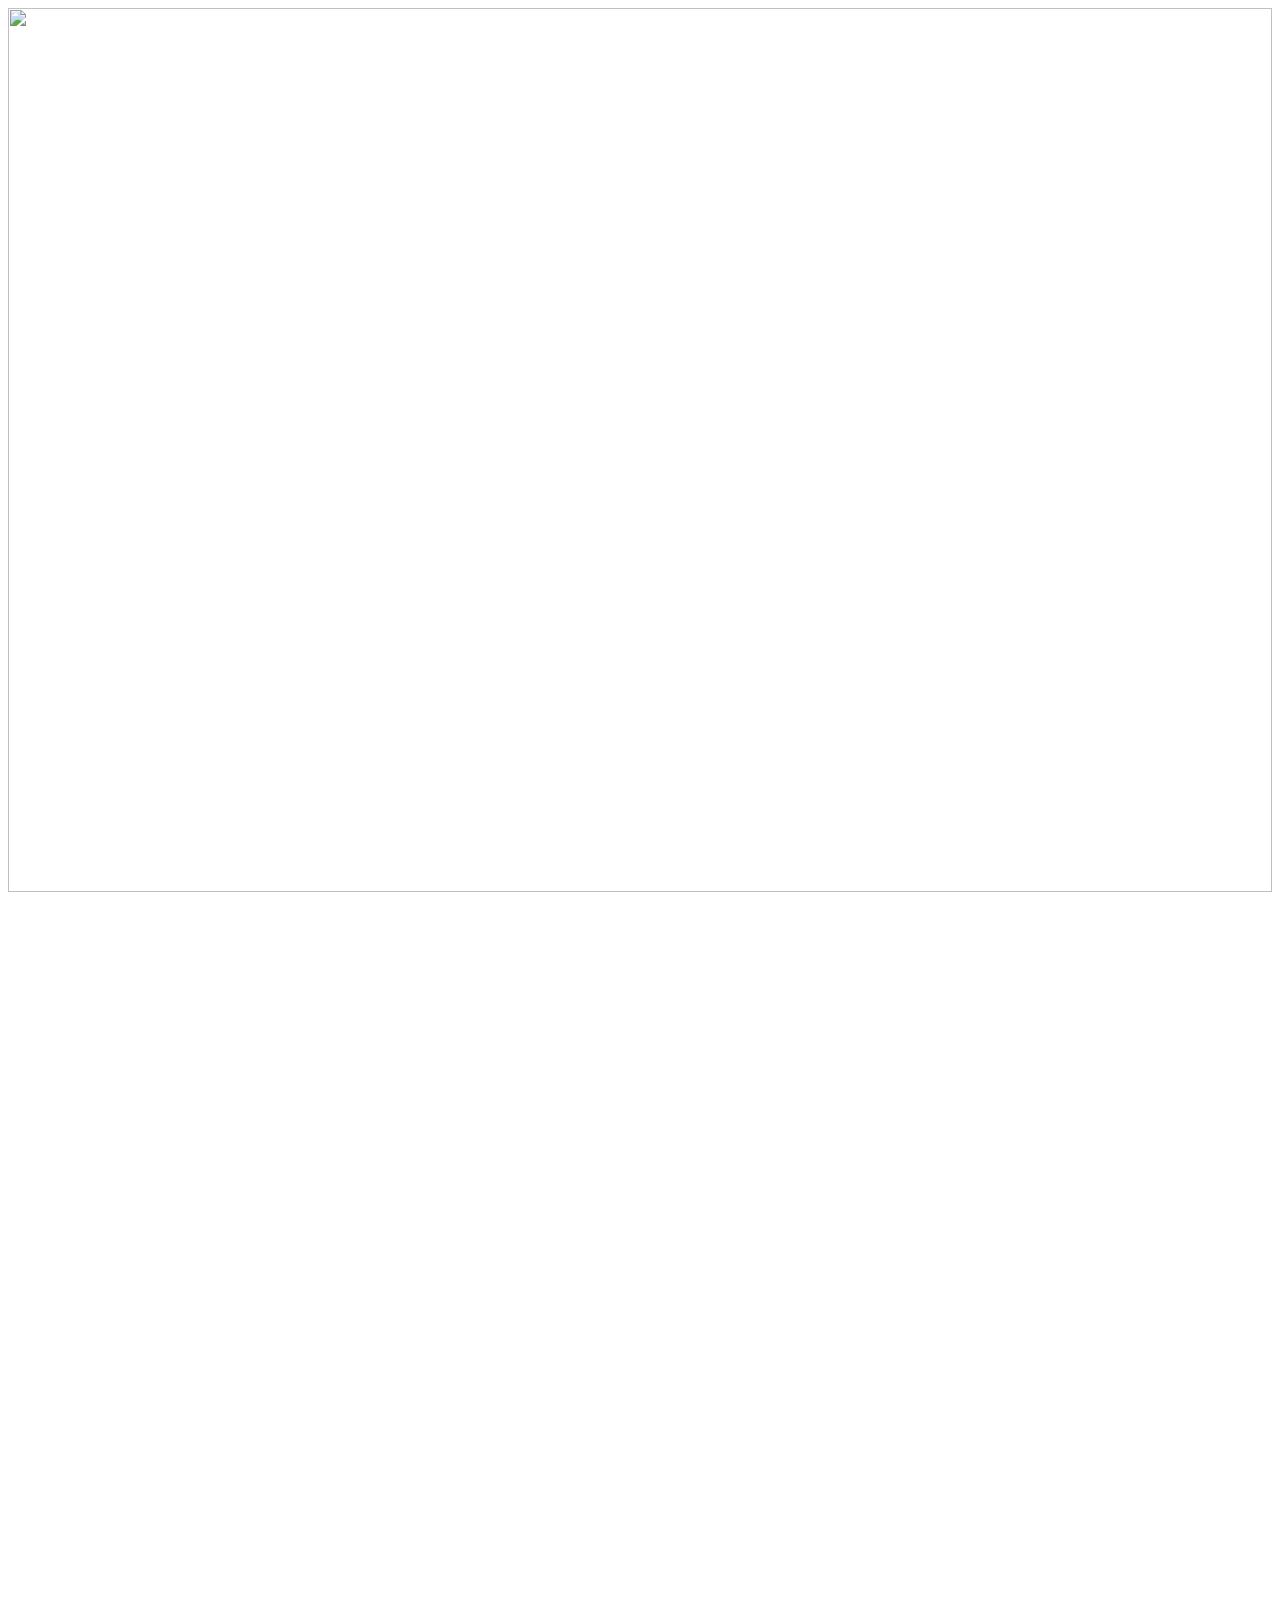
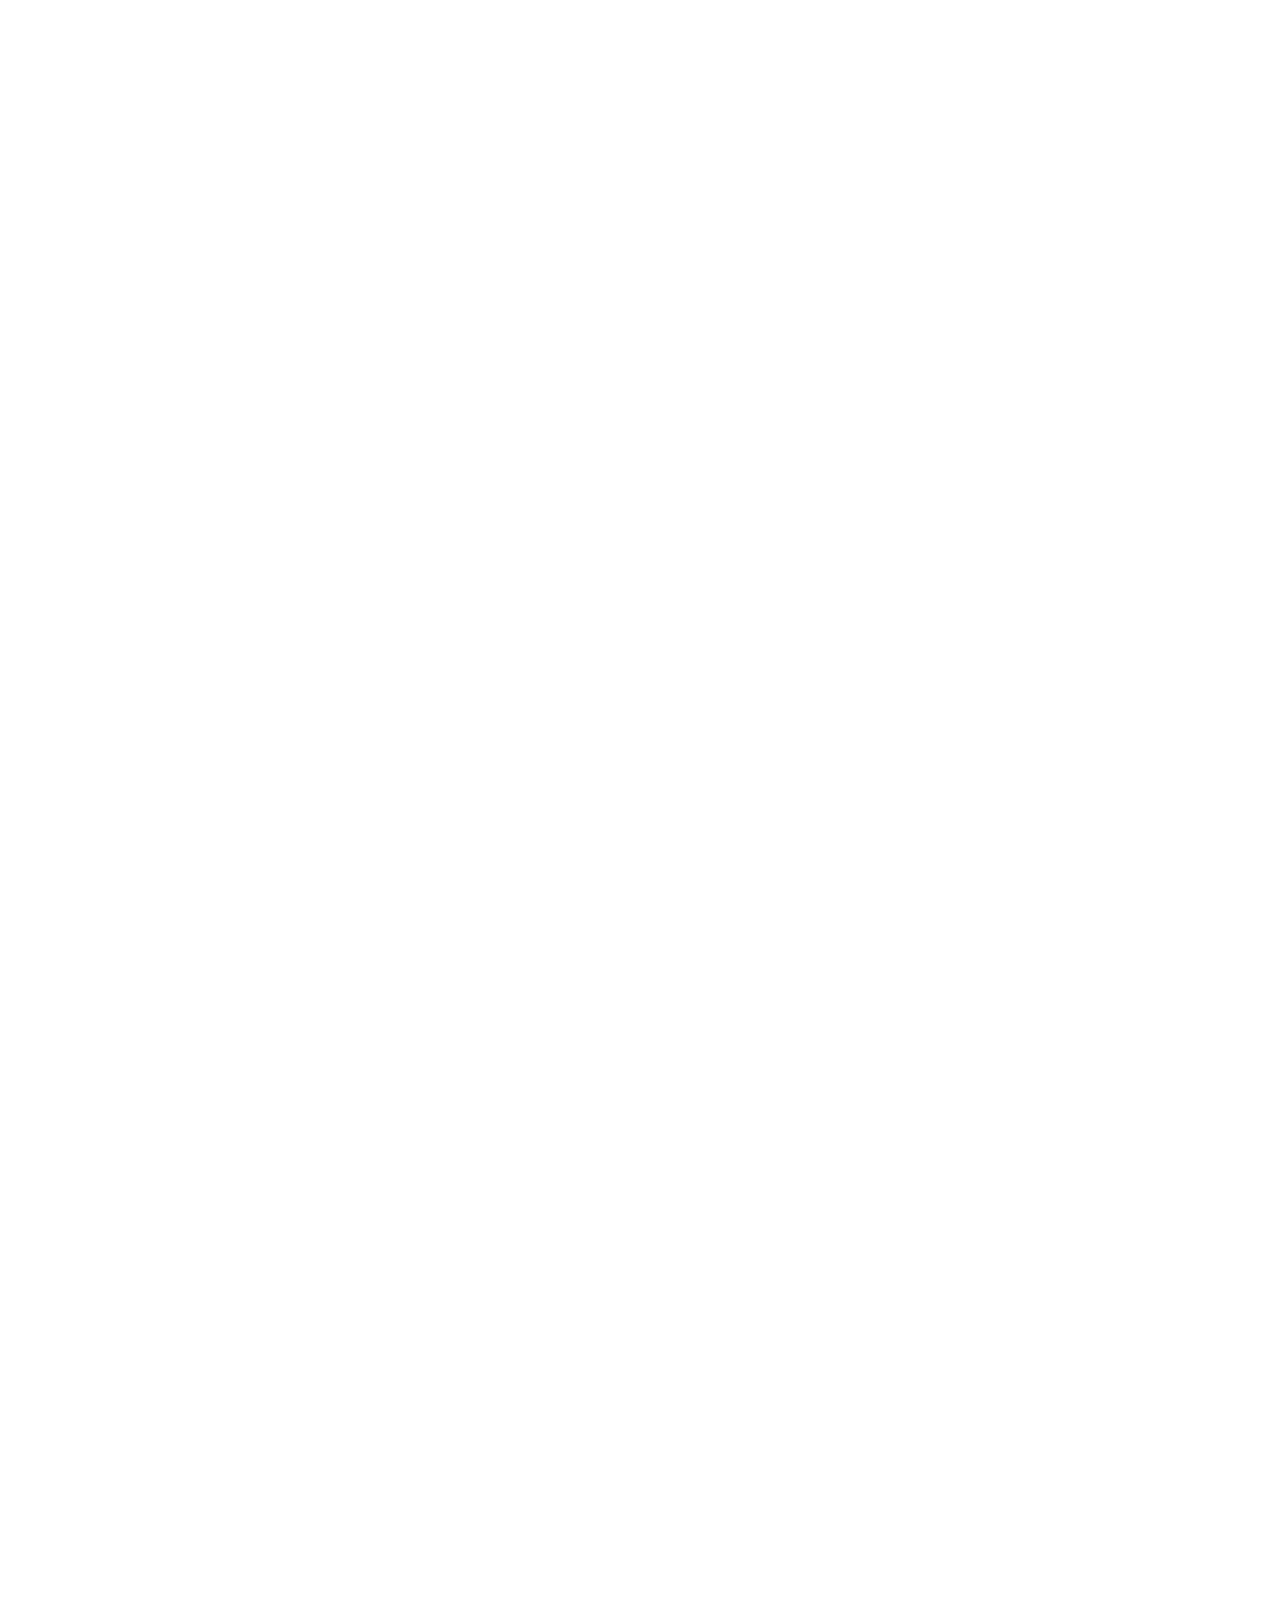
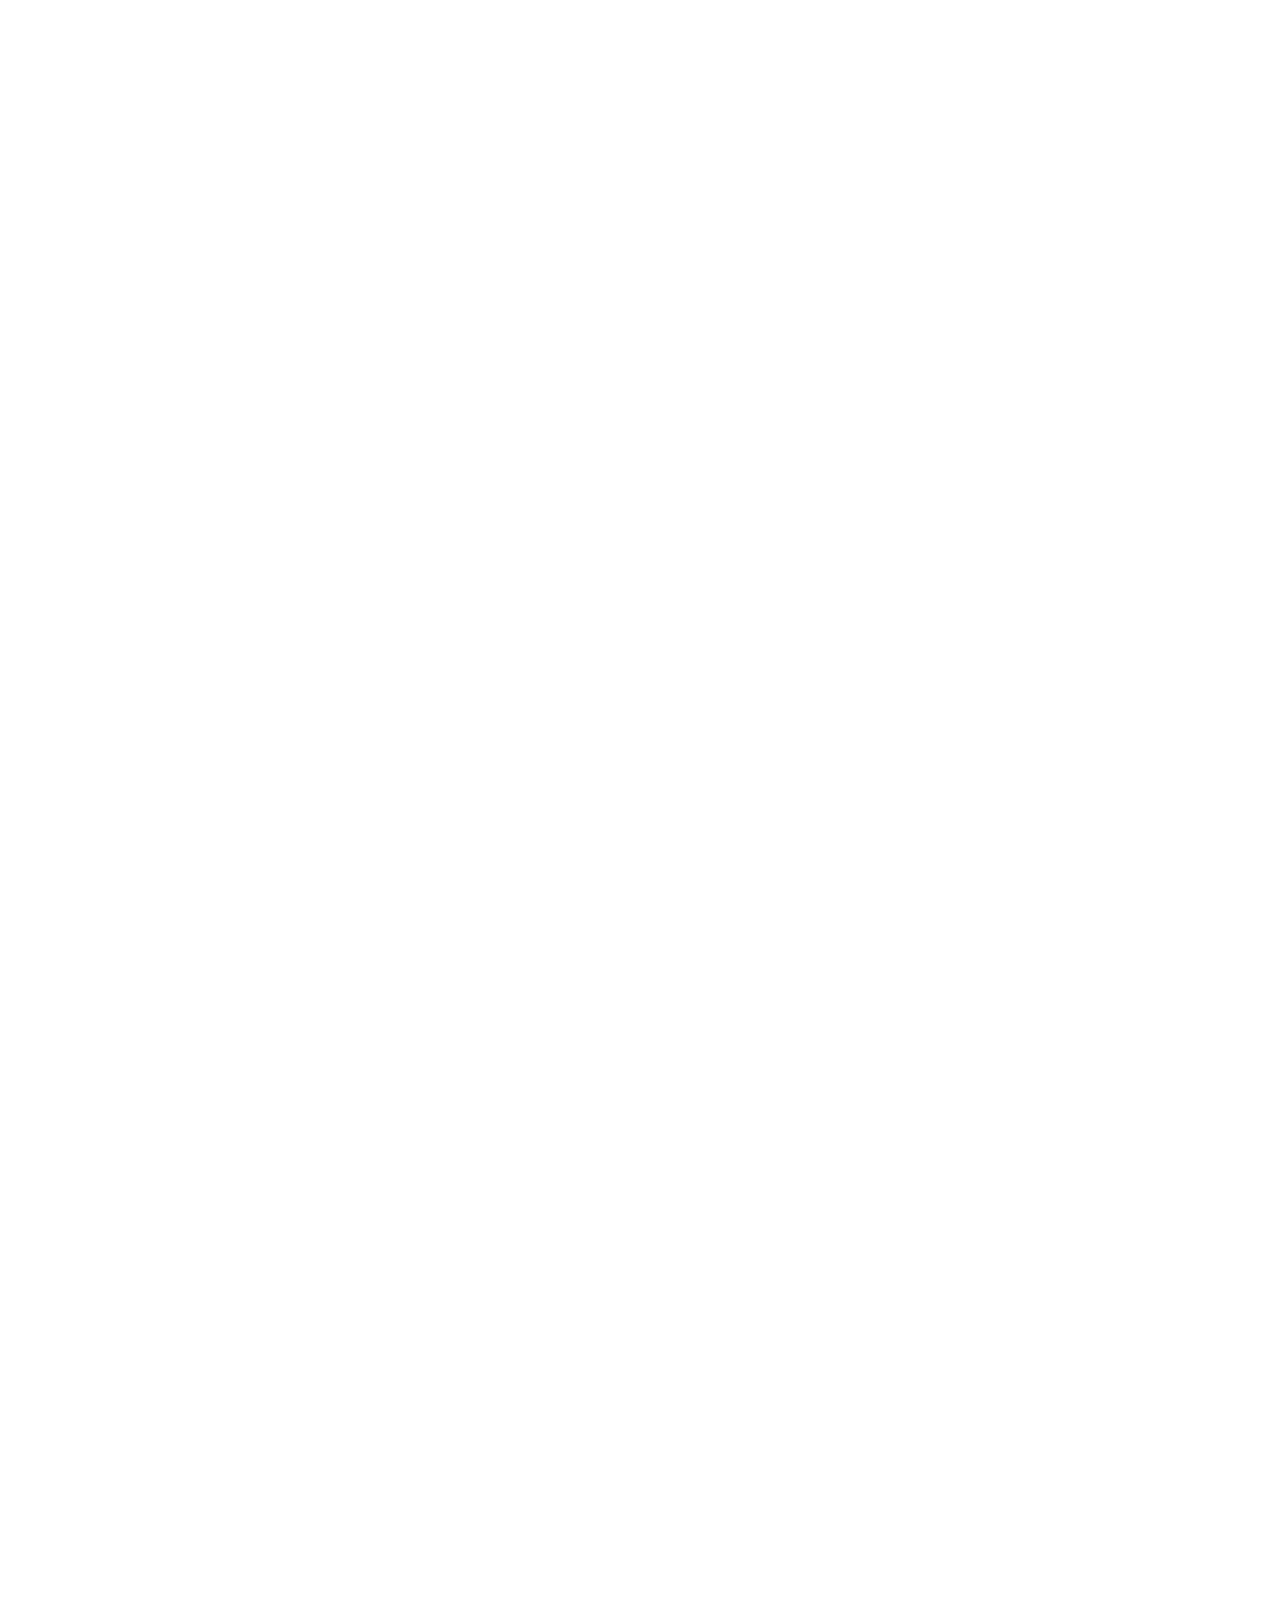
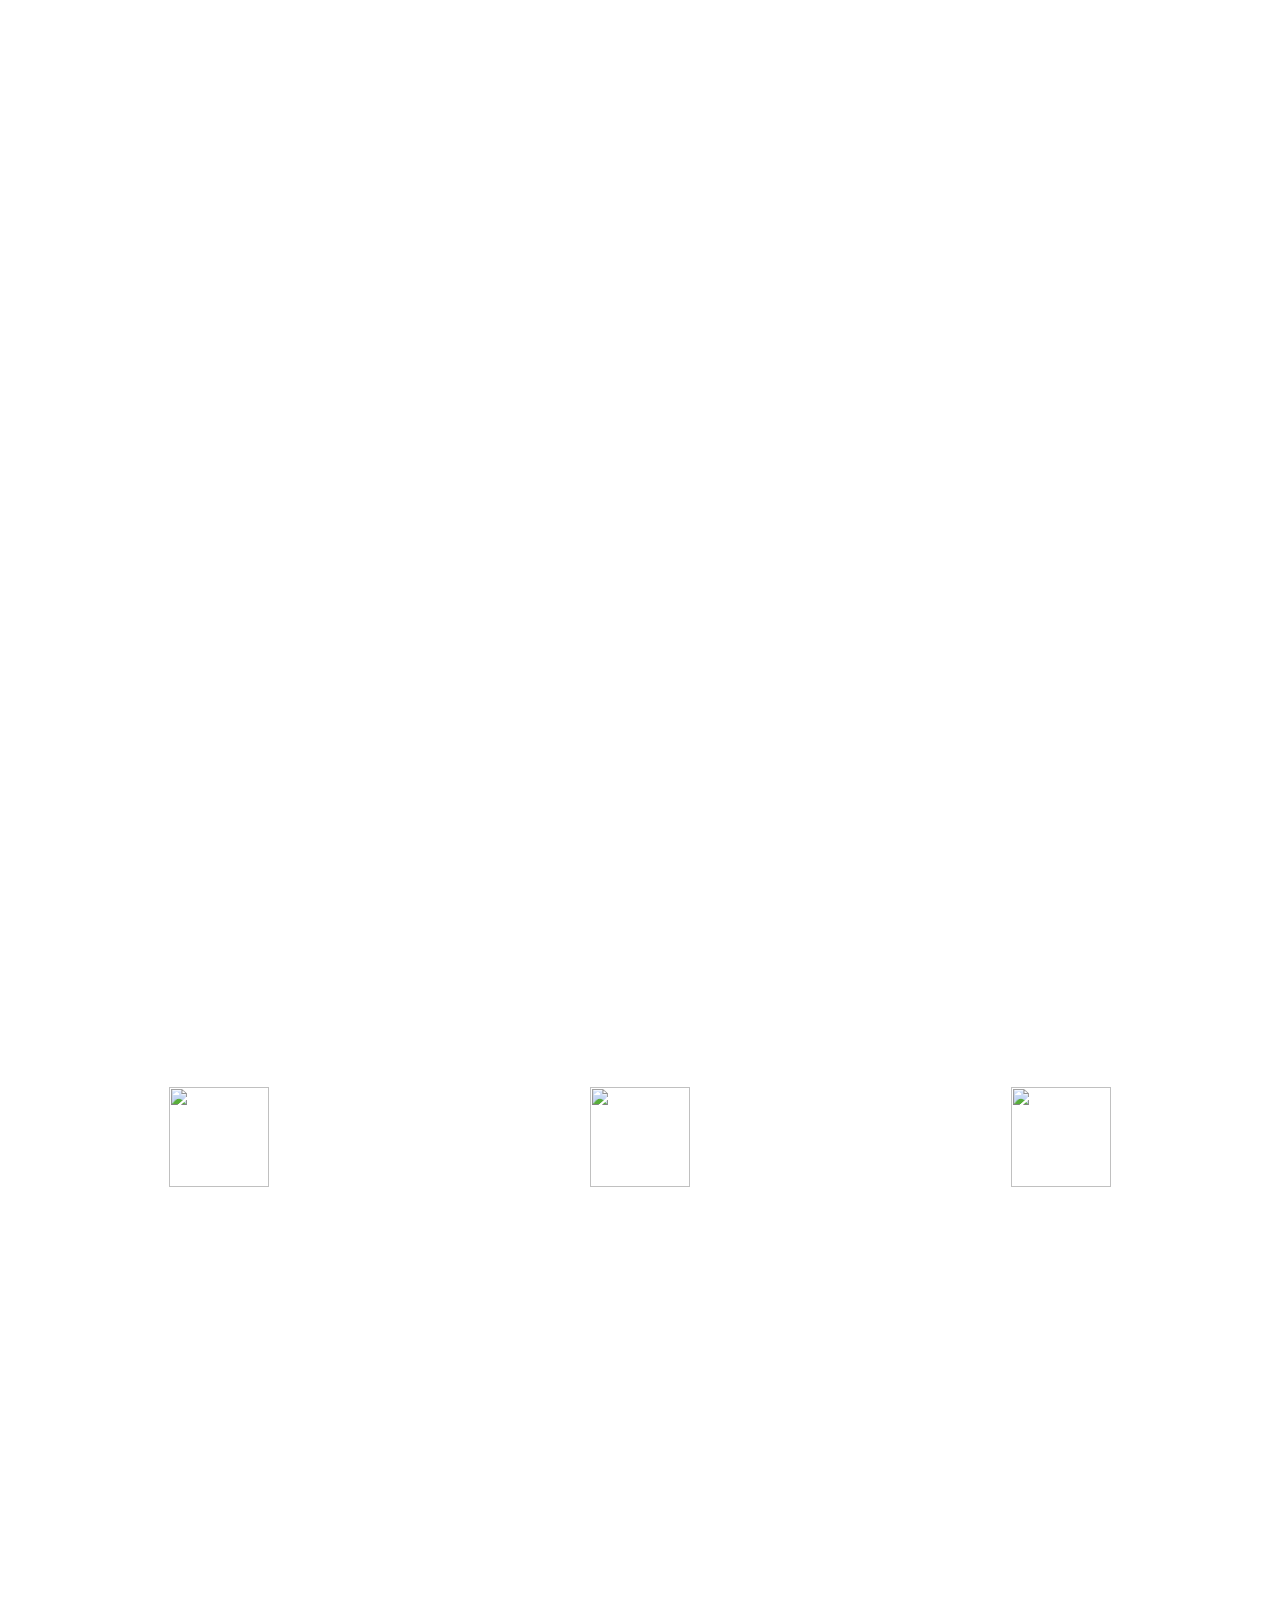
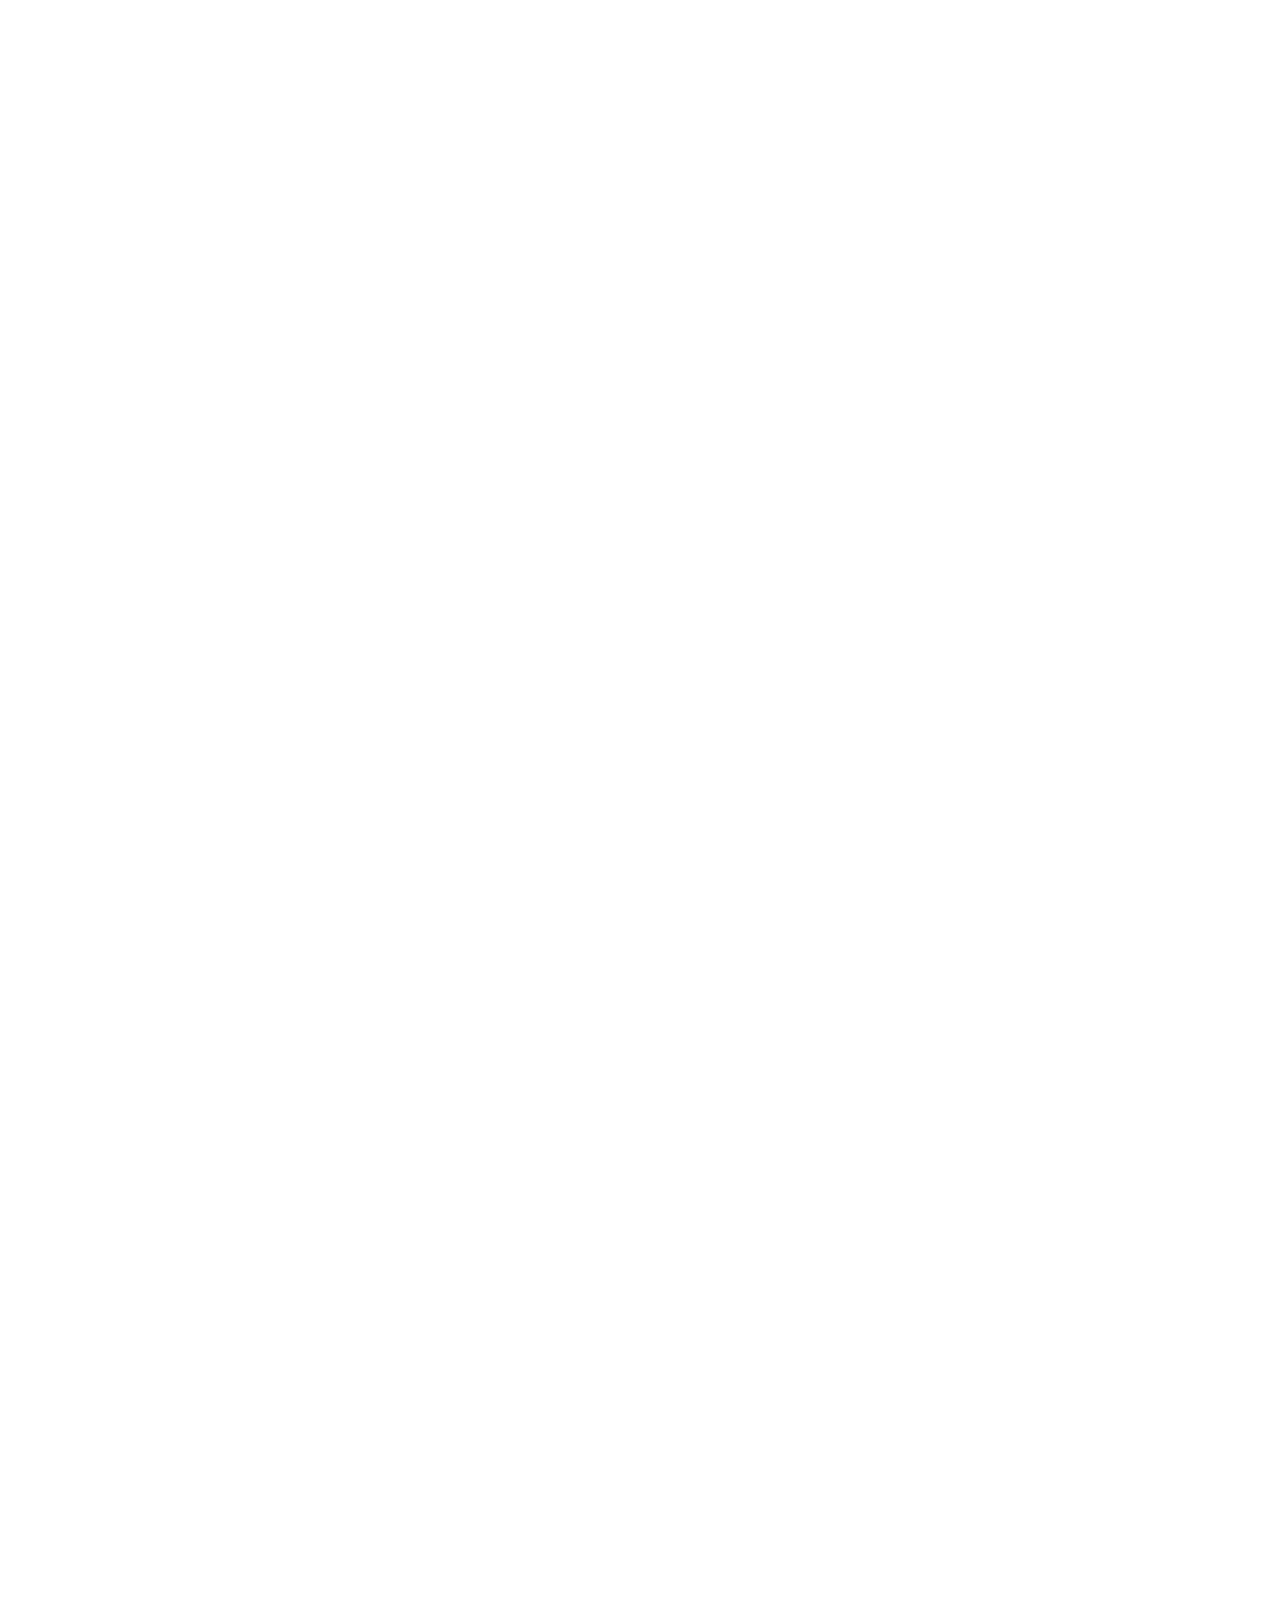
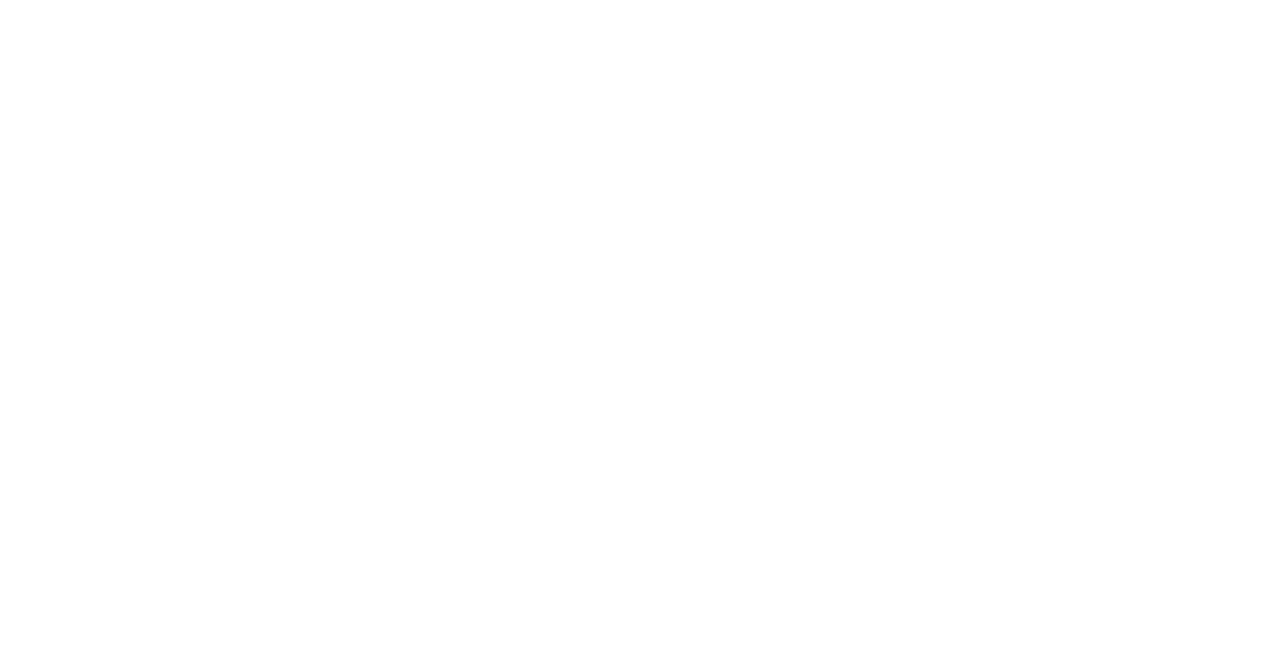
==== index.html @ dbdc9d40 "Update index.html" ====
<html>
  
<head>
<style>	
.grid {
	margin: 0;
	padding: 0;
	width: 100%
	}
</style>
<link href="https://unpkg.com/aos@2.3.1/dist/aos.css" rel="stylesheet">
<script src="https://unpkg.com/aos@2.3.1/dist/aos.js"></script>	
</head>
<body>

	

	
	<div class = "grid">
 	<div class="item" data-aos= "fade-left" width = "100%"><A HREF ="https://docs.google.com/presentation/d/e/2PACX-1vQh_NyQ1XV9fPt5rLY0oSl2WBWWrHtko2A3IpX-yOXMmS8fjKbAHHM8dH_PdxgFPFqCV05u263651tA/embed?start=false&loop=false&delayms=3000"><img width = "100%" src="https://i.imgur.com/rhOMSq8.png"></A></div>
	
		
	<div class= "item" data-aos= "fade-right" width = "100%">
		<video width="100%" autoplay muted>
		<source src="https://i.imgur.com/Q7czLiy.mp4" type="video/mp4">
	</div>		

	<!--sxos-->
  	<div class="item" data-aos= "fade-left" width = "100%"><a href = "http://www.siberx.org/sxos"><img width = "100%" src="https://i.imgur.com/wJenzcA.jpg"></a></div>
		
		
	<!--AWARD-->
  	<div class="item" data-aos= "fade-left" width = "100%"><img width = "100%" src="https://i.imgur.com/GwNOQBu.jpg"></div>
	
	<!--CLIENTS-->
	
  	<div class = "item" data-aos= "fade-right" width = "100%"><img width = "100%" src="https://i.imgur.com/BTFl0OS.png"></div>
		
		<div class="item" data-aos="fade-left"><center>
		<table width = "100%" class="cTable" border = 0 padding = 0>
		<tr>
		<td align="center"><a href="http://www.twitter.com/attractfunding"><img width = "100" height = "100" src ="https://i.imgur.com/atZE8LX.png"></a></td>
		<td align="center"><a href="http://www.linkedin.com/in/jagdeoholdings"><img width = "100" height = "100" src ="https://i.imgur.com/iriStI3.png"></a></td>
		<td align="center"><a href="mailto:unicornlaunching@gmail.com"><img width = "100" height = "100" src ="https://i.imgur.com/xHm1sAf.png"></a></td>
		</tr></table>
		</center></div>

	<!--RECENT WORK-->
	
	<div class="item" data-aos= "fade-right"><iframe width="100%" height="700" src="https://www.youtube.com/embed/gwmTE9FflWE" muted frameborder="0" allow="accelerometer; autoplay; encrypted-media; gyroscope; picture-in-picture" allowfullscreen></iframe></div>

	<div class="item" data-aos="fade-left"><img width = "100%" src="https://i.imgur.com/vKHnyDl.png"></div>  	
		
	<div class="item" data-aos="fade-right"><iframe width="100%" height="500" src="https://www.youtube.com/embed/uGajt6o8X7Y" muted frameborder="0" allow="accelerometer; autoplay; encrypted-media; gyroscope; picture-in-picture" allowfullscreen></iframe></div>		
		<div><center>
		<table width = "100%" class="cTable" border = 0 padding = 0>
		<tr>
		<td align="center"><a href="http://www.twitter.com/attractfunding"><img width = "100" height = "100" src ="https://i.imgur.com/atZE8LX.png"></a></td>
		<td align="center"><a href="http://www.linkedin.com/in/jagdeoholdings"><img width = "100" height = "100" src ="https://i.imgur.com/iriStI3.png"></a></td>
		<td align="center"><a href="mailto:unicornlaunching@gmail.com"><img width = "100" height = "100" src ="https://i.imgur.com/xHm1sAf.png"></a></td>
		</tr></table>
		</center></div>
		</div>
		
	

		
	<!--CONTACT US-->
  	<div class="item" data-aos= "fade-left" width = "100%"><a href = "https://docs.google.com/forms/d/e/1FAIpQLSd8H1UIp7KKFIYQfMSH1Ms3y6fmC5_88aSRZZtdantq2TwMrQ/viewform?usp=sf_link"><img width = "100%" src="https://i.imgur.com/2R2uPfd.png"></a></div>		

		
	<!--GEOMETRY OF MUSIC THEORY-->	
	<div class="item" data-aos= "fade-left" width = "100%"><a href = "https://docs.google.com/presentation/d/e/2PACX-1vT1Wh7aoqEz6j8NrcLrsQ4YWQ5XrOzbun48zg4bgL44Tasat2Wk2AwOnAGVge25czGCnnawPLYPHjD9/pub?start=false&loop=false&delayms=3000"><img width = "100%" src="https://i.imgur.com/1qBN5oe.png"></a></div>		
	
  	<div class="item" data-aos= "fade-left" width = "100%"><img width = "100%" src="https://i.imgur.com/6pA0ga5.png"></a></div>
	
  </body> 
</html>


<style type = "text/css">
  .item{
    width:100%
   margin:0
   padding:0
  }
  
</style>
<script =type = "text/javascript">
  AOS.init({
    duration : 1200,
  })
  
</script>
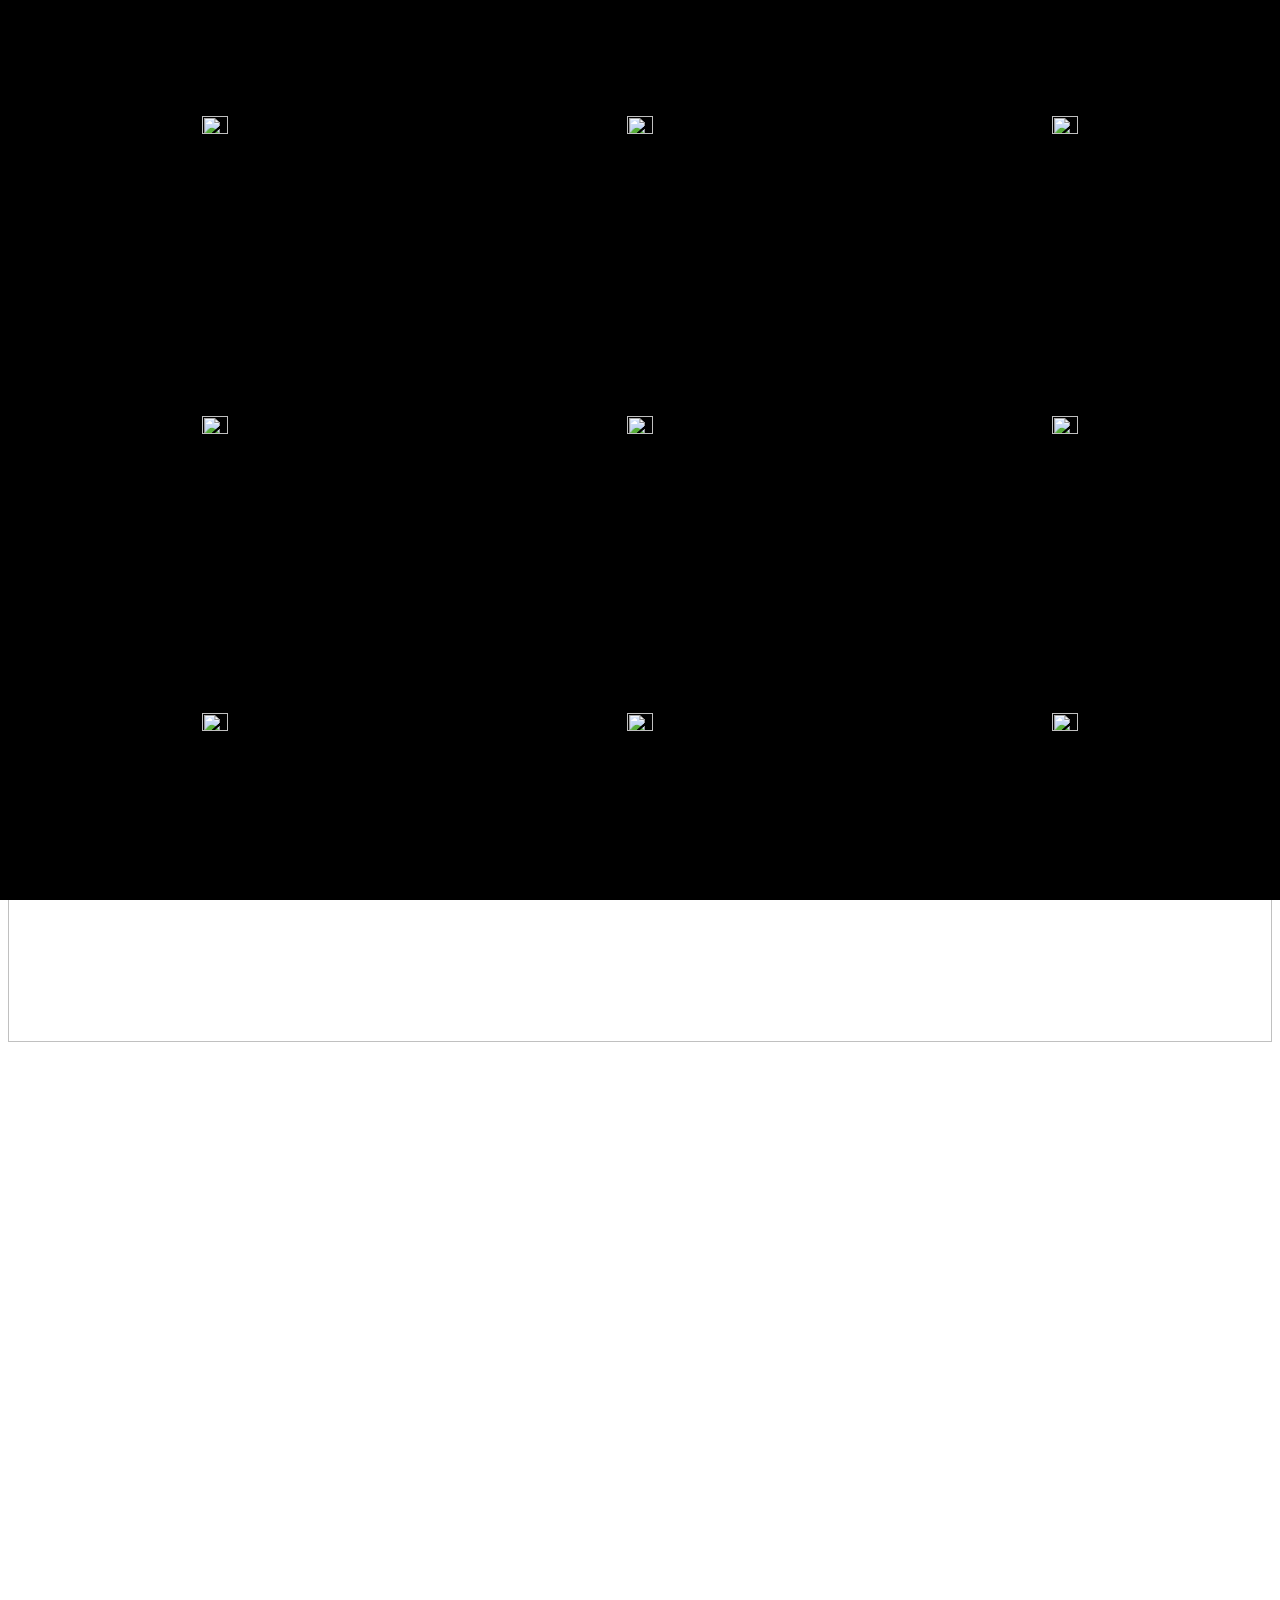
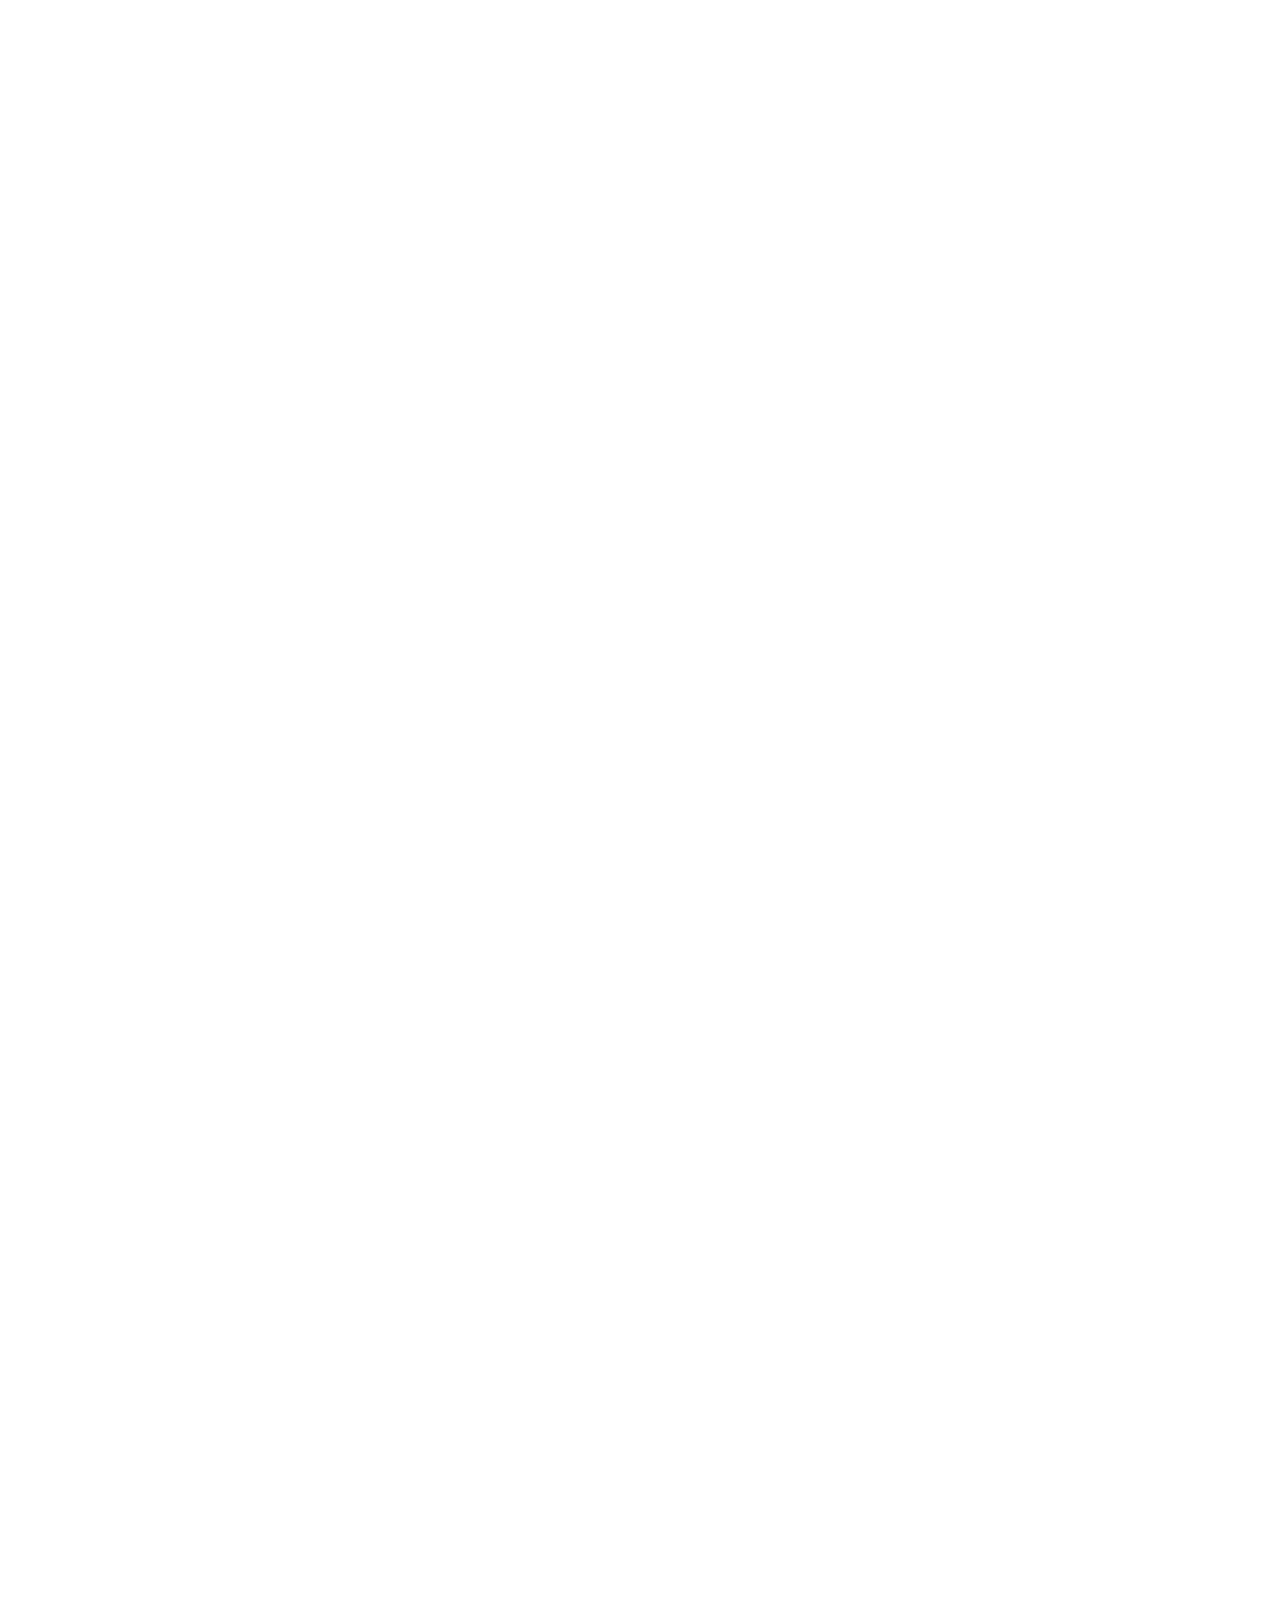
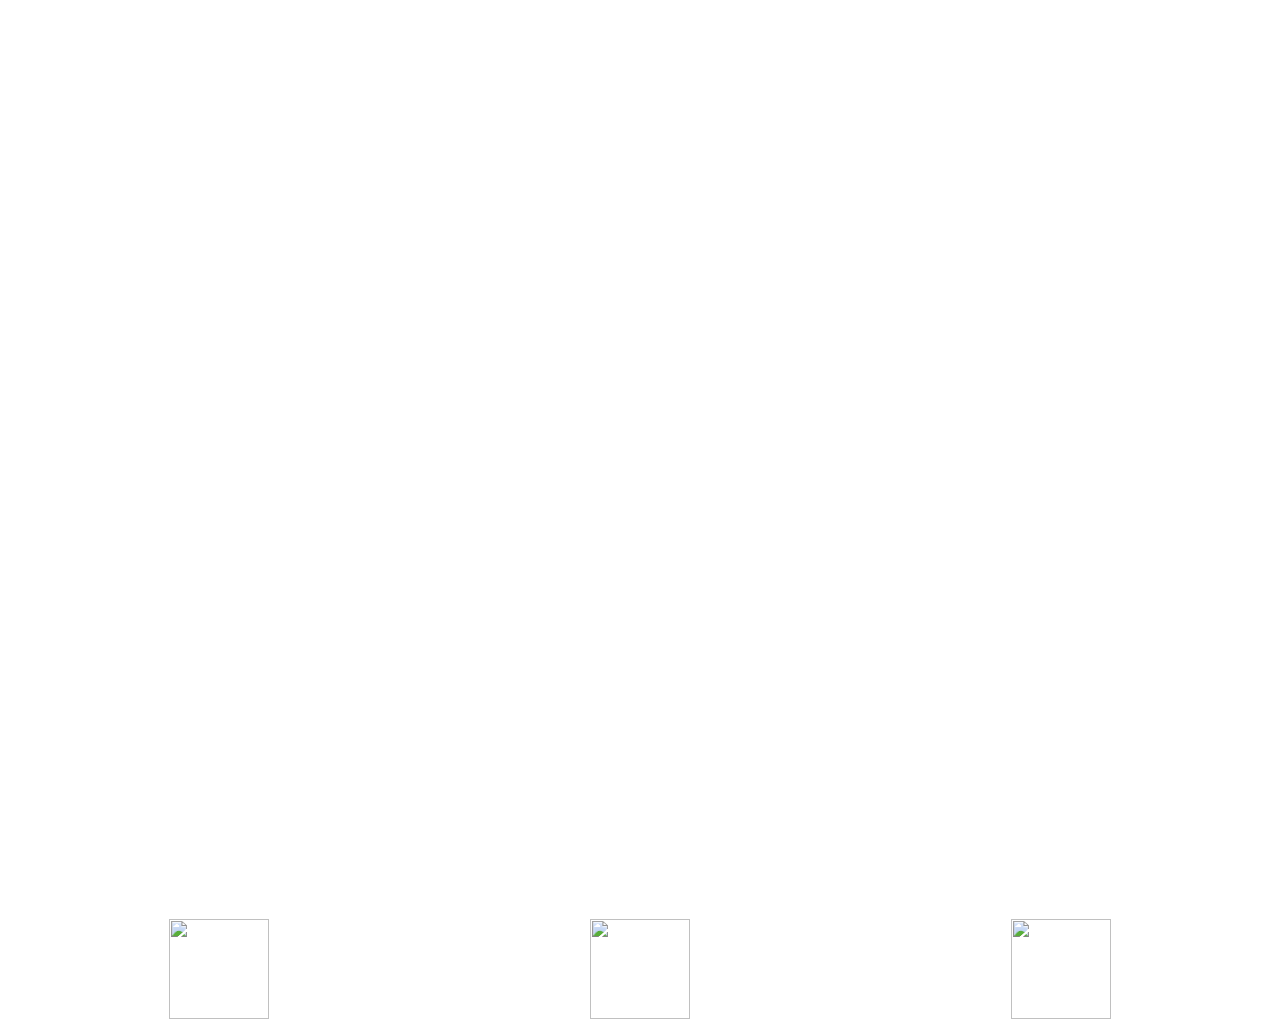
==== commit a7495374: "Update index.html" ====
--- a/index.html
+++ b/index.html
@@ -17,24 +17,23 @@
 
 	
 	<div class = "grid">
- 	<div class="item" data-aos= "fade-left" width = "100%"><A HREF ="https://docs.google.com/presentation/d/e/2PACX-1vQh_NyQ1XV9fPt5rLY0oSl2WBWWrHtko2A3IpX-yOXMmS8fjKbAHHM8dH_PdxgFPFqCV05u263651tA/embed?start=false&loop=false&delayms=3000"><img width = "100%" src="https://i.imgur.com/rhOMSq8.png"></A></div>
-	
-		
+ 		
 	<div class= "item" data-aos= "fade-right" width = "100%">
-		<video width="100%" autoplay muted>
-		<source src="https://i.imgur.com/Q7czLiy.mp4" type="video/mp4">
+	<video width="100%" autoplay muted>
+	<source src="https://i.imgur.com/Q7czLiy.mp4" type="video/mp4">
 	</div>		
 
 	<!--sxos-->
-  	<div class="item" data-aos= "fade-left" width = "100%"><a href = "http://www.siberx.org/sxos"><img width = "100%" src="https://i.imgur.com/wJenzcA.jpg"></a></div>
-		
-		
+  	
+	<!--CLIENTS-->
+	
+  	<div class = "item" data-aos= "fade-right" width = "100%"><img width = "100%" src="https://i.imgur.com/BTFl0OS.png"></div>
+	
+			
 	<!--AWARD-->
   	<div class="item" data-aos= "fade-left" width = "100%"><img width = "100%" src="https://i.imgur.com/GwNOQBu.jpg"></div>
 	
-	<!--CLIENTS-->
-	
-  	<div class = "item" data-aos= "fade-right" width = "100%"><img width = "100%" src="https://i.imgur.com/BTFl0OS.png"></div>
+		<!--CONTACTS-->
 		
 		<div class="item" data-aos="fade-left"><center>
 		<table width = "100%" class="cTable" border = 0 padding = 0>
@@ -61,18 +60,29 @@
 		</tr></table>
 		</center></div>
 		</div>
-		
-	
+
+		<!--GET TO WORK-->
 
 		
-	<!--CONTACT US-->
-  	<div class="item" data-aos= "fade-left" width = "100%"><a href = "https://docs.google.com/forms/d/e/1FAIpQLSd8H1UIp7KKFIYQfMSH1Ms3y6fmC5_88aSRZZtdantq2TwMrQ/viewform?usp=sf_link"><img width = "100%" src="https://i.imgur.com/2R2uPfd.png"></a></div>		
-
+<table bgcolor = "black" style="height:100%;width:100%; position: absolute; top: 0; bottom: 0; left: 0; right: 0;border:1px solid">
+     <tr>
+    <td align="center" valign="middle" bgcolor=""><a href="https://www.youtube.com/playlist?list=PL2PXaLXFkx99OhOWSYGIO0wl78_kCWQ4b"><img src="https://i.imgur.com/1JEqSDT.png" width = "25%"></a></td>
+    <td align="center" valign="middle" bgcolor=""><a href="https://www.youtube.com/watch?v=TTSrtaSigBs"><img src="https://i.imgur.com/H8eFpSH.png"  width = "25%" ></a></td>
+    <td align="center" valign="middle" bgcolor=""><a href="https://blockchaintrainingalliance.com/"><img src="https://i.imgur.com/1JEqSDT.png"  width = "25%" ></a></td>
+    </tr>
+    <tr style="height: 33%;">
+    <td align="center" valign="middle" bgcolor=""><a href="https://wonderful-lovelace-aa5bb3.netlify.app/"><img src="https://i.imgur.com/E0NB7Of.png" width = "25%"></a></td>
+    <td align="center" valign="middle" bgcolor=""><a href="https://lambda-school.sjv.io/QRbYo"><img src="https://i.imgur.com/1JEqSDT.png"  width = "25%" ></a></td>
+    <td align="center" valign="middle" bgcolor=""><a href="https://www.twitter.com/attractfunding"><img src="https://i.imgur.com/H8eFpSH.png"  width = "25%" ></a></td>
+    </tr>
+    <tr style="height: 33%;">
+    <td align="center" valign="middle" bgcolor=""><a href="https://www.amukaesports.com/esports-incubator"><img src="https://i.imgur.com/1JEqSDT.png" width = "25%"></a></td>
+    <td align="center" valign="middle" bgcolor=""><a href="https://www.youtube.com/watch?v=uC8zk31pZwo&list=PL2PXaLXFkx99CkBmcaEDGzV2rxZtcRfgt&index=1"><img src="https://i.imgur.com/H8eFpSH.png"  width = "25%" ></a></td>
+    <td align="center" valign="middle" bgcolor=""><a href="https://www.linkedin.com/in/jagdeoholdings"><img src="https://i.imgur.com/1JEqSDT.png"  width = "25%" ></a></td>
+    </tr>
+</table>		
 		
-	<!--GEOMETRY OF MUSIC THEORY-->	
-	<div class="item" data-aos= "fade-left" width = "100%"><a href = "https://docs.google.com/presentation/d/e/2PACX-1vT1Wh7aoqEz6j8NrcLrsQ4YWQ5XrOzbun48zg4bgL44Tasat2Wk2AwOnAGVge25czGCnnawPLYPHjD9/pub?start=false&loop=false&delayms=3000"><img width = "100%" src="https://i.imgur.com/1qBN5oe.png"></a></div>		
-	
-  	<div class="item" data-aos= "fade-left" width = "100%"><img width = "100%" src="https://i.imgur.com/6pA0ga5.png"></a></div>
+		
 	
   </body> 
 </html>
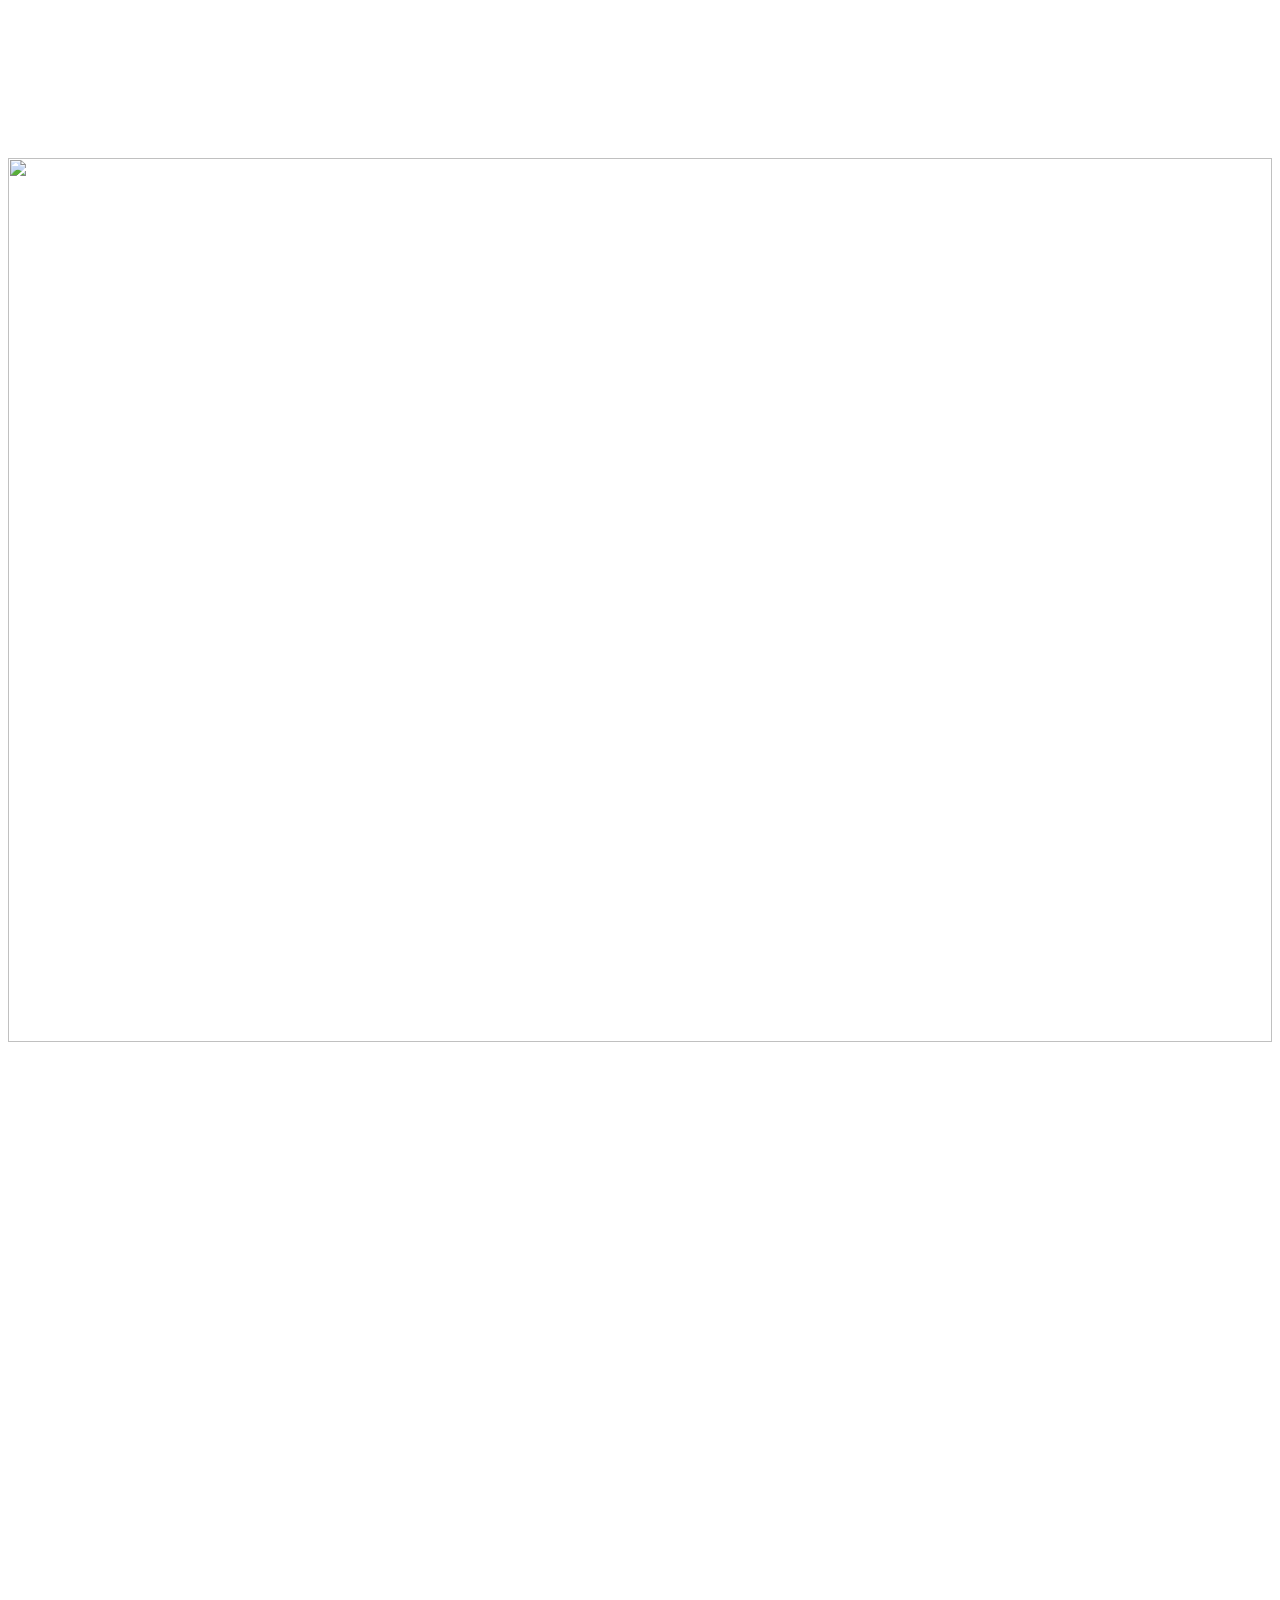
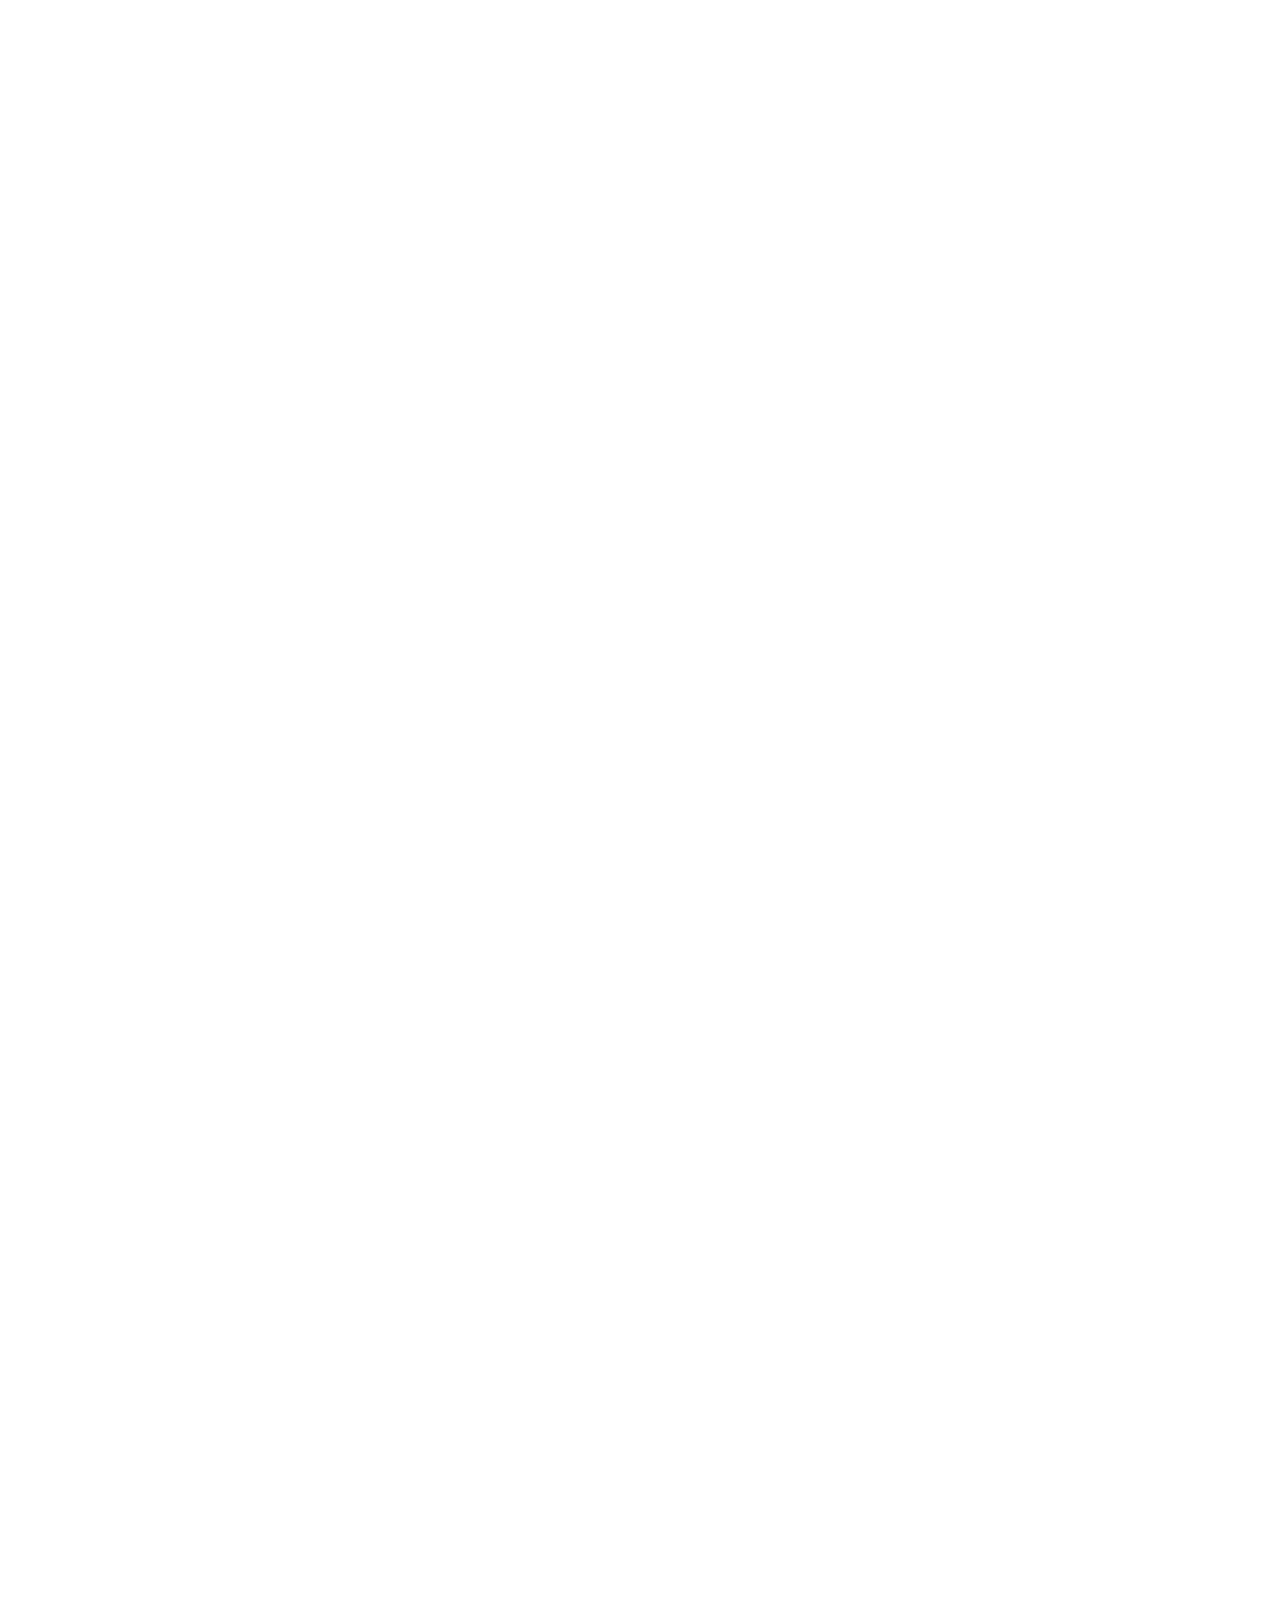
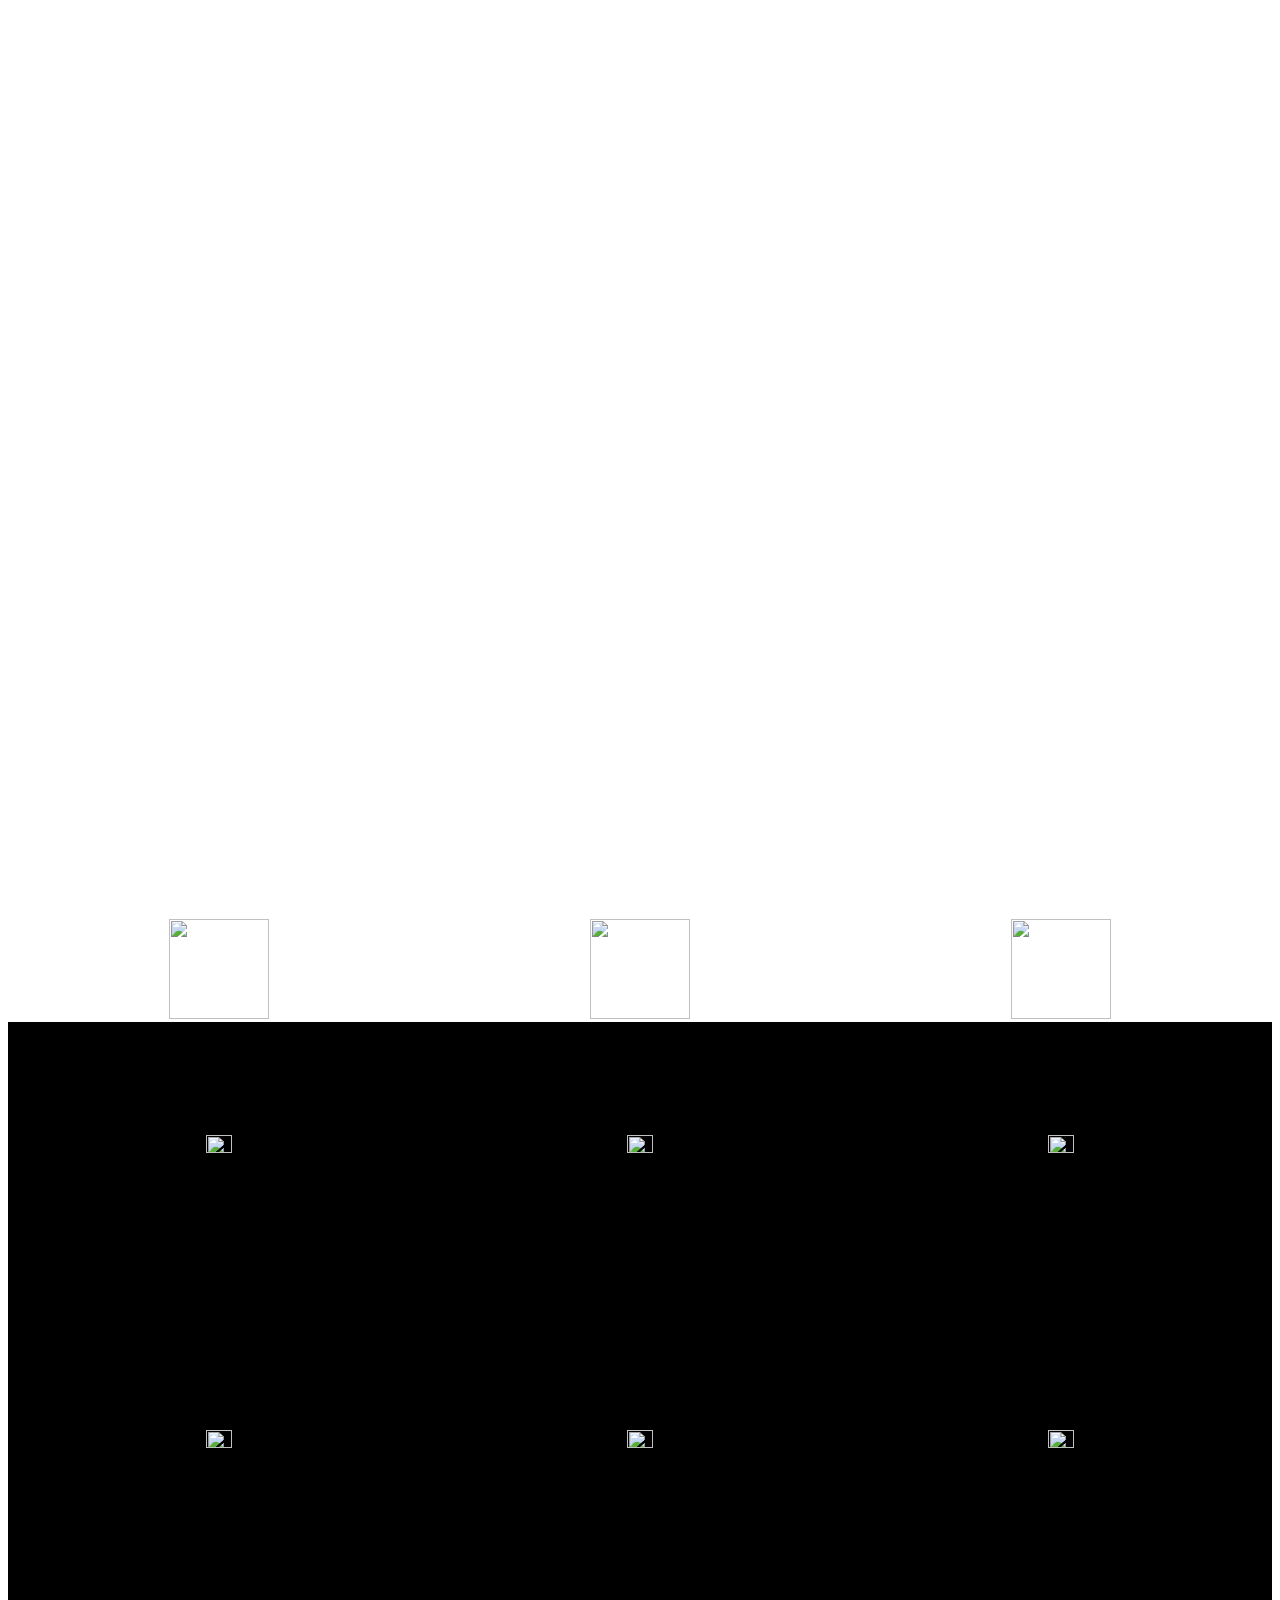
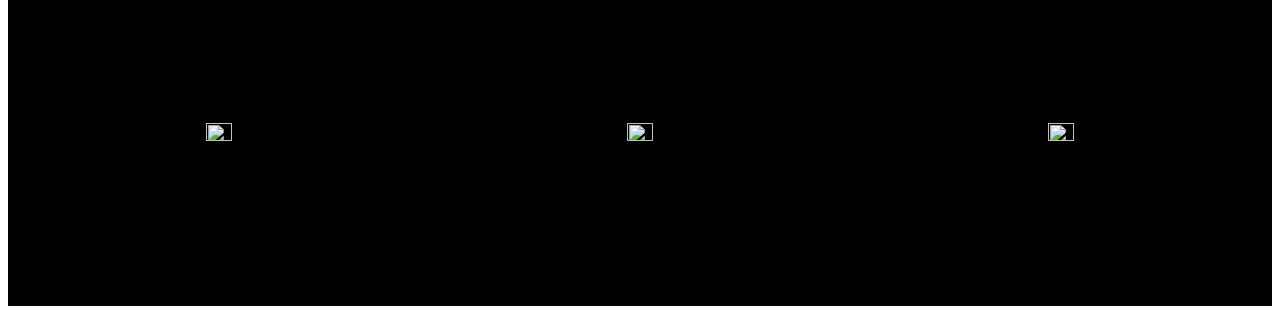
==== commit fb84e647: "Update index.html" ====
--- a/index.html
+++ b/index.html
@@ -64,7 +64,7 @@
 		<!--GET TO WORK-->
 
 		
-<table bgcolor = "black" style="height:100%;width:100%; position: absolute; top: 0; bottom: 0; left: 0; right: 0;border:1px solid">
+<table bgcolor = "black" style="height:100%;width:100%">
      <tr>
     <td align="center" valign="middle" bgcolor=""><a href="https://www.youtube.com/playlist?list=PL2PXaLXFkx99OhOWSYGIO0wl78_kCWQ4b"><img src="https://i.imgur.com/1JEqSDT.png" width = "25%"></a></td>
     <td align="center" valign="middle" bgcolor=""><a href="https://www.youtube.com/watch?v=TTSrtaSigBs"><img src="https://i.imgur.com/H8eFpSH.png"  width = "25%" ></a></td>
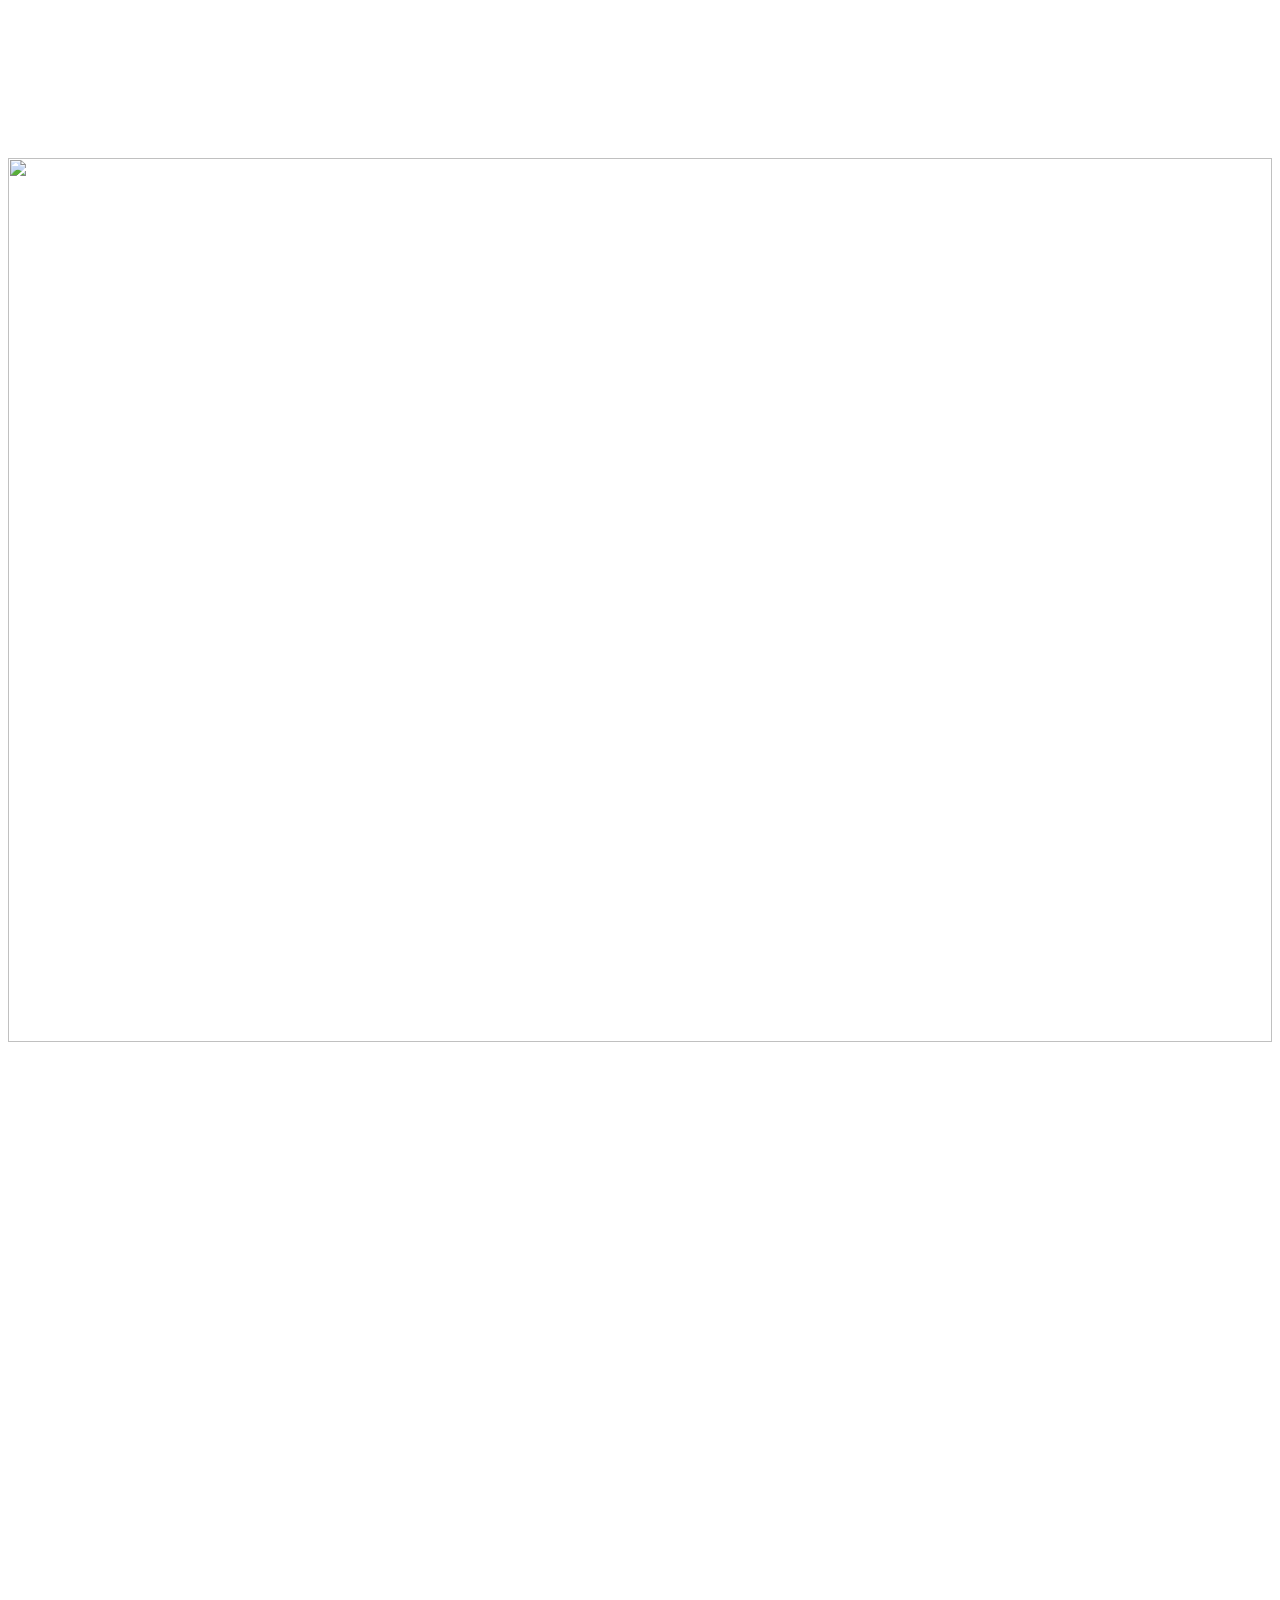
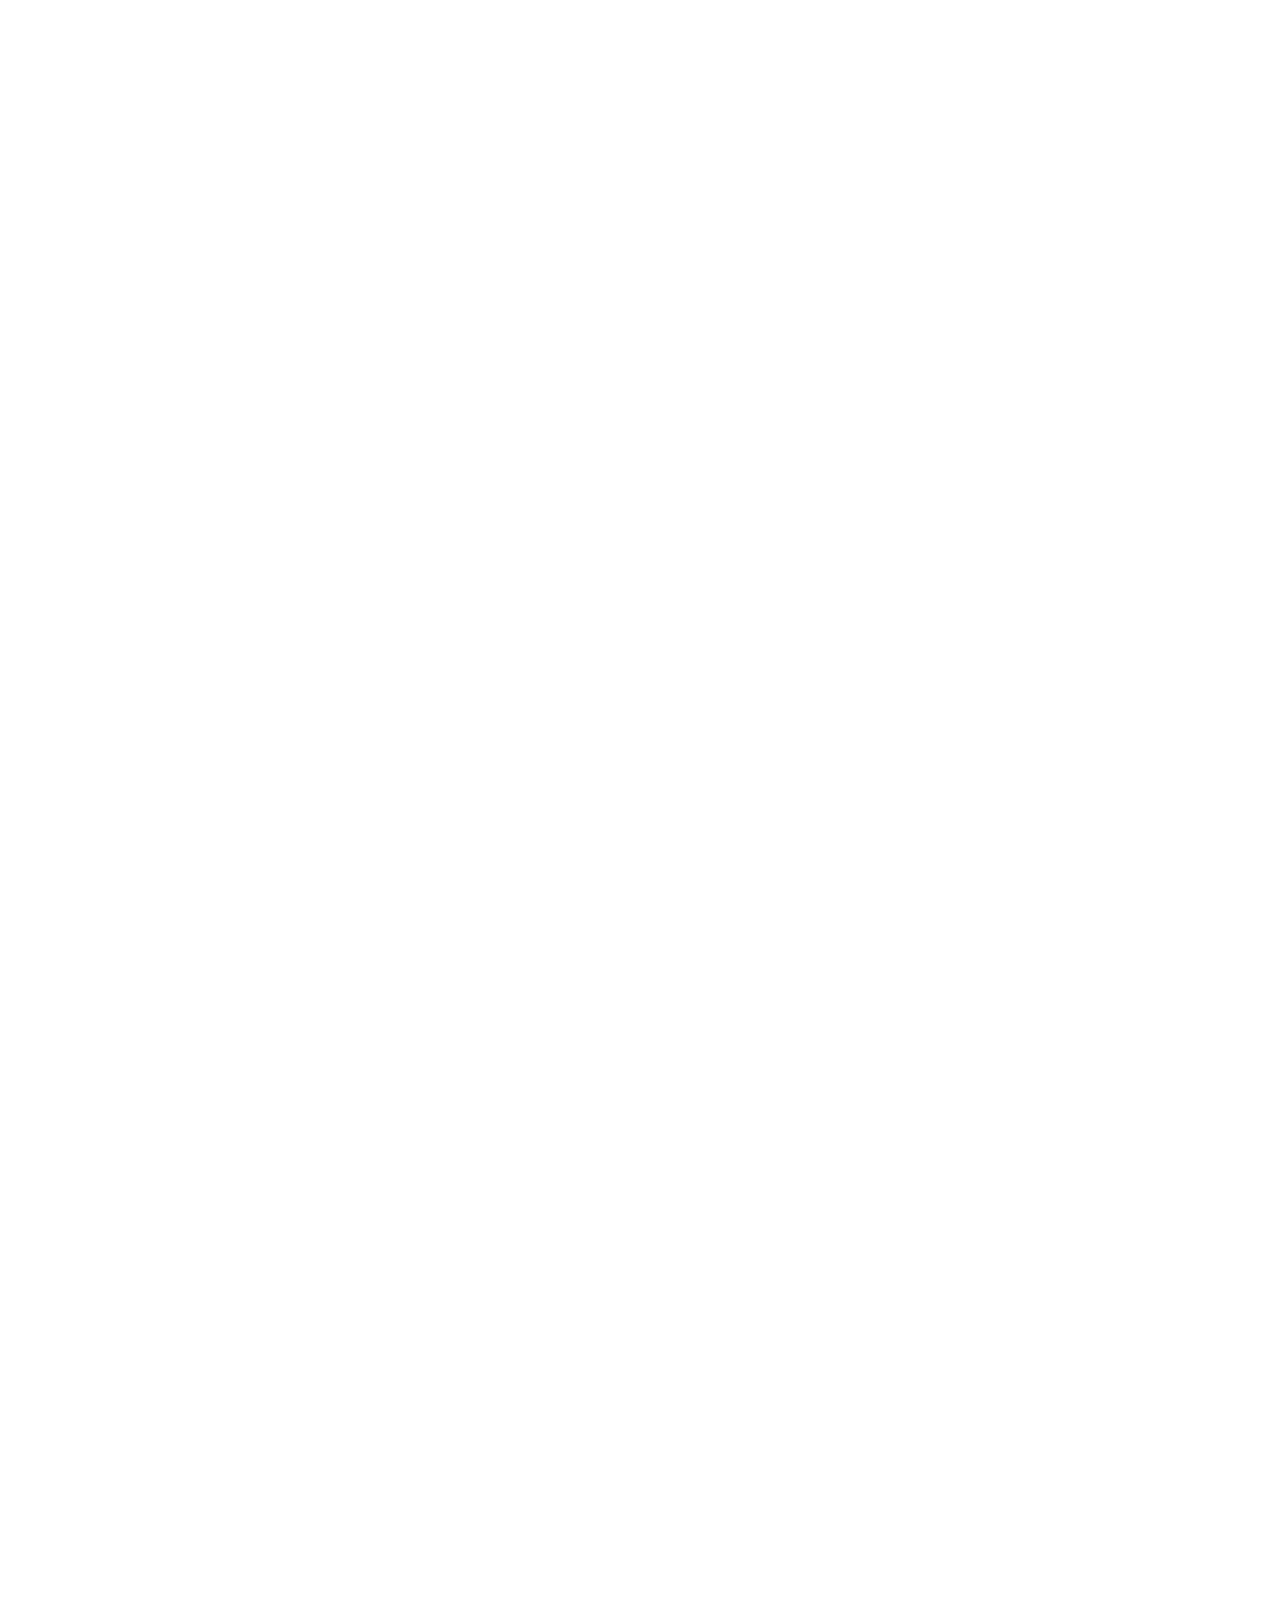
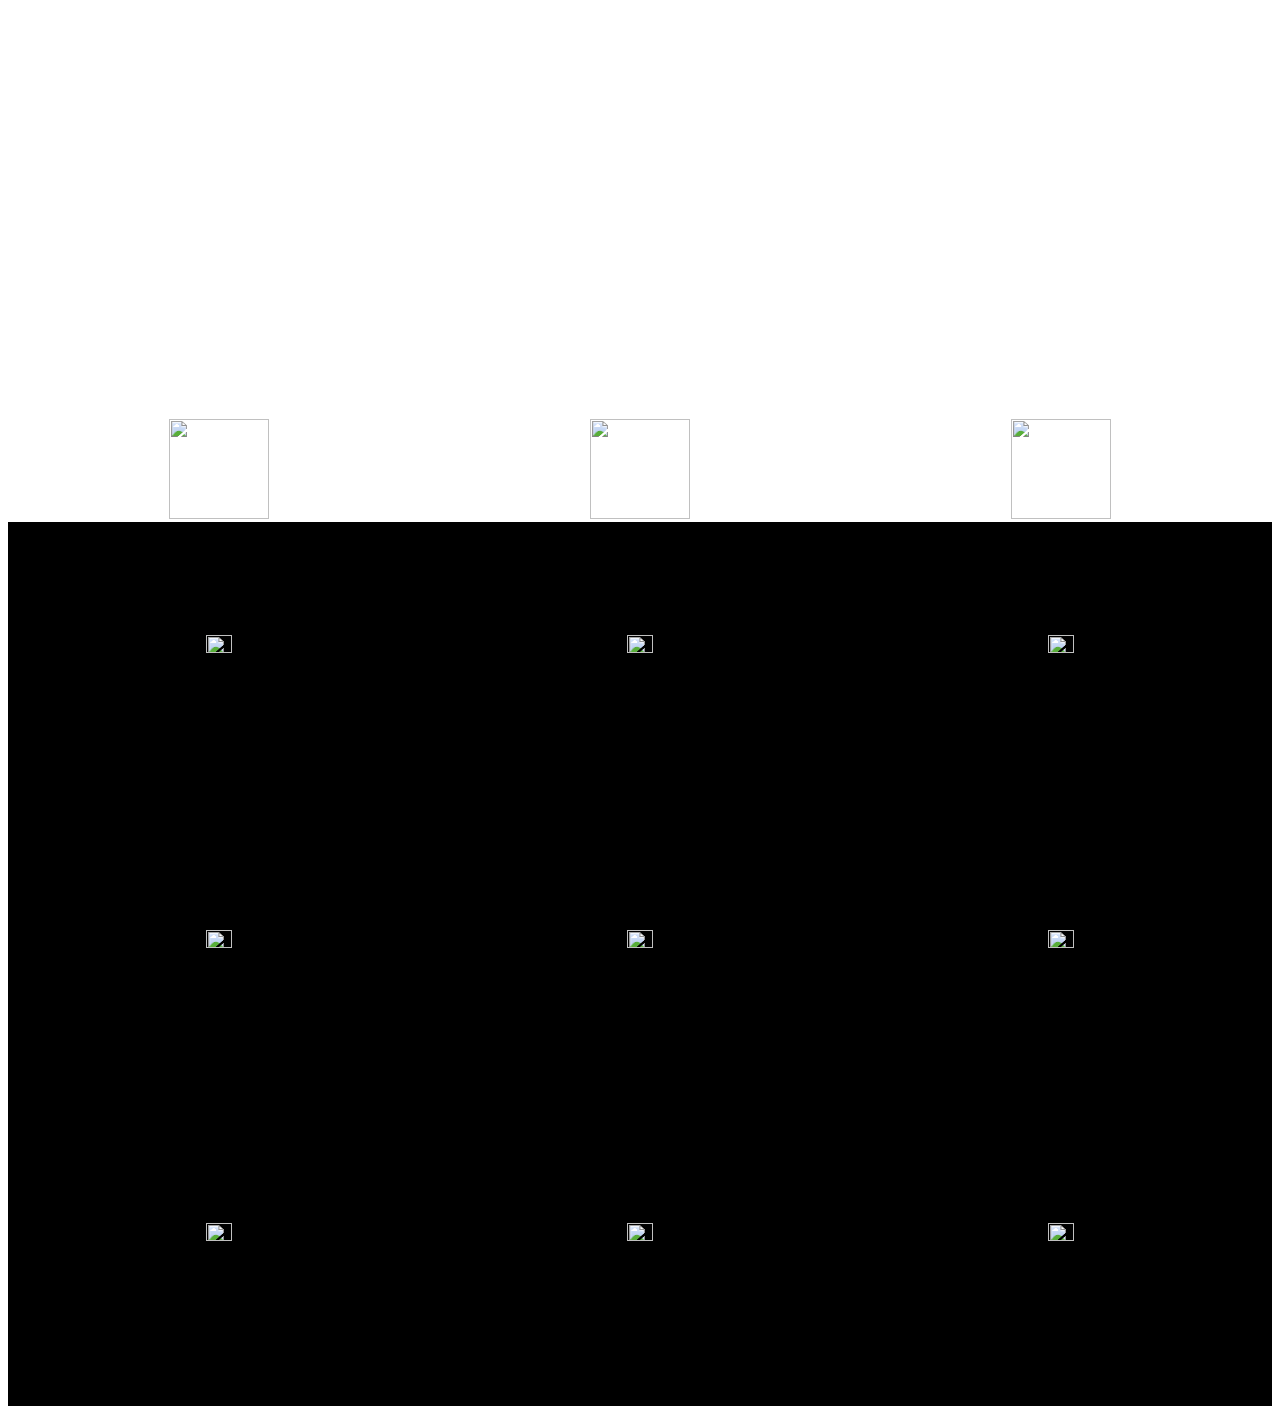
==== commit e7fe909c: "Update index.html" ====
--- a/index.html
+++ b/index.html
@@ -49,8 +49,7 @@
 	<div class="item" data-aos= "fade-right"><iframe width="100%" height="700" src="https://www.youtube.com/embed/gwmTE9FflWE" muted frameborder="0" allow="accelerometer; autoplay; encrypted-media; gyroscope; picture-in-picture" allowfullscreen></iframe></div>
 
 	<div class="item" data-aos="fade-left"><img width = "100%" src="https://i.imgur.com/vKHnyDl.png"></div>  	
-		
-	<div class="item" data-aos="fade-right"><iframe width="100%" height="500" src="https://www.youtube.com/embed/uGajt6o8X7Y" muted frameborder="0" allow="accelerometer; autoplay; encrypted-media; gyroscope; picture-in-picture" allowfullscreen></iframe></div>		
+	
 		<div><center>
 		<table width = "100%" class="cTable" border = 0 padding = 0>
 		<tr>
